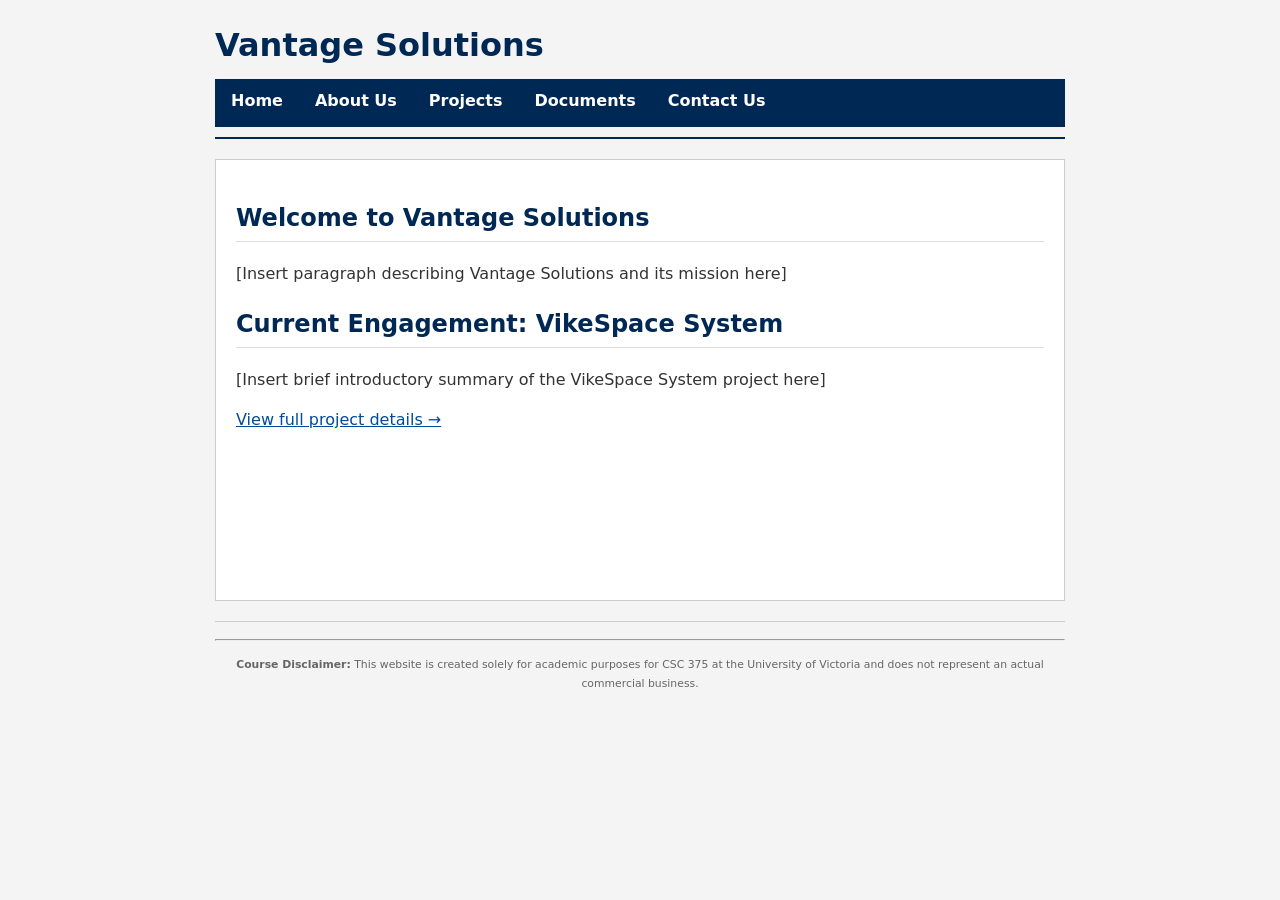
==== CSC 375 website/index.html @ c785ec37 "Ideation 1.1" ====
<!DOCTYPE html>
<html lang="en">
<head>
    <meta charset="UTF-8">
    <title>Home - Vantage Solutions</title>
    <link rel="stylesheet" href="style.css">

</head>
<body>

    <header>
        <h1>Vantage Solutions</h1>
        <nav>
            <ul>
                <li><a href="index.html">Home</a></li>
                <li><a href="about.html">About Us</a></li>
                <li><a href="project.html">Projects</a></li>
                <li><a href="documents.html">Documents</a></li>
                <li><a href="contact.html">Contact Us</a></li>
            </ul>
        </nav>
    </header>

    <main>
        <section>
            <h2>Welcome to Vantage Solutions</h2>
            <p>[Insert paragraph describing Vantage Solutions and its mission here]</p>
        </section>

        <section>
            <h2>Current Engagement: VikeSpace System</h2>
            <p>[Insert brief introductory summary of the VikeSpace System project here]</p>
            <p><a href="project.html">View full project details &rarr;</a></p>
        </section>
    </main>

    <footer>
        <hr>
        <p><small><strong>Course Disclaimer:</strong> This website is created solely for academic purposes for CSC 375 at the University of Victoria and does not represent an actual commercial business.</small></p>
    </footer>

</body>
</html>
---- CSC 375 website/style.css ----
body {
    font-family: system-ui, -apple-system, BlinkMacSystemFont, 'Segoe UI', Roboto, Oxygen, Ubuntu, Cantarell, 'Open Sans', 'Helvetica Neue', sans-serif;
    line-height: 1.5;
    margin: 20px auto;
    max-width: 850px;
    padding: 0 15px;
    background-color: #f4f4f4;
    color: #333333;
}

/* Header & Title */
header {
    border-bottom: 2px solid #002855;
    padding-bottom: 10px;
    margin-bottom: 20px;
}

header h1 {
    color: #002855;
    margin-bottom: 10px;
}

/* Navigation Bar */
nav ul {
    list-style-type: none;
    padding: 0;
    margin: 0;
    background-color: #002855;
    overflow: hidden;
}

nav li {
    float: left;
}

nav li a {
    display: block;
    color: white;
    text-align: center;
    padding: 10px 16px;
    text-decoration: none;
    font-weight: bold;
}

nav li a:hover {
    background-color: #004b99;
}

/* Clear float after navigation */
nav::after {
    content: "";
    display: table;
    clear: both;
}

/* Content Container */
main {
    background-color: #ffffff;
    padding: 20px;
    border: 1px solid #cccccc;
    min-height: 400px;
}

h2 {
    color: #002855;
    border-bottom: 1px solid #dddddd;
    padding-bottom: 5px;
    margin-top: 20px;
}

h3 {
    color: #444444;
    margin-top: 15px;
}

p {
    margin-bottom: 12px;
}

/* Links */
a {
    color: #004b99;
}

a:hover {
    color: #001f40;
}

/* Team Member Cards (About Page) */
article {
    border: 1px solid #dddddd;
    padding: 12px;
    margin-bottom: 15px;
    background-color: #fafafa;
}

article img {
    float: left;
    margin-right: 15px;
    margin-bottom: 5px;
    border: 1px solid #cccccc;
}

article::after {
    content: "";
    display: table;
    clear: both;
}

/* Lists and Tables */
ul {
    margin-left: 20px;
    margin-bottom: 15px;
}

li {
    margin-bottom: 4px;
}

/* Footer / Disclaimer */
footer {
    margin-top: 20px;
    padding-top: 10px;
    border-top: 1px solid #cccccc;
    color: #666666;
    font-size: 13px;
    text-align: center;
}
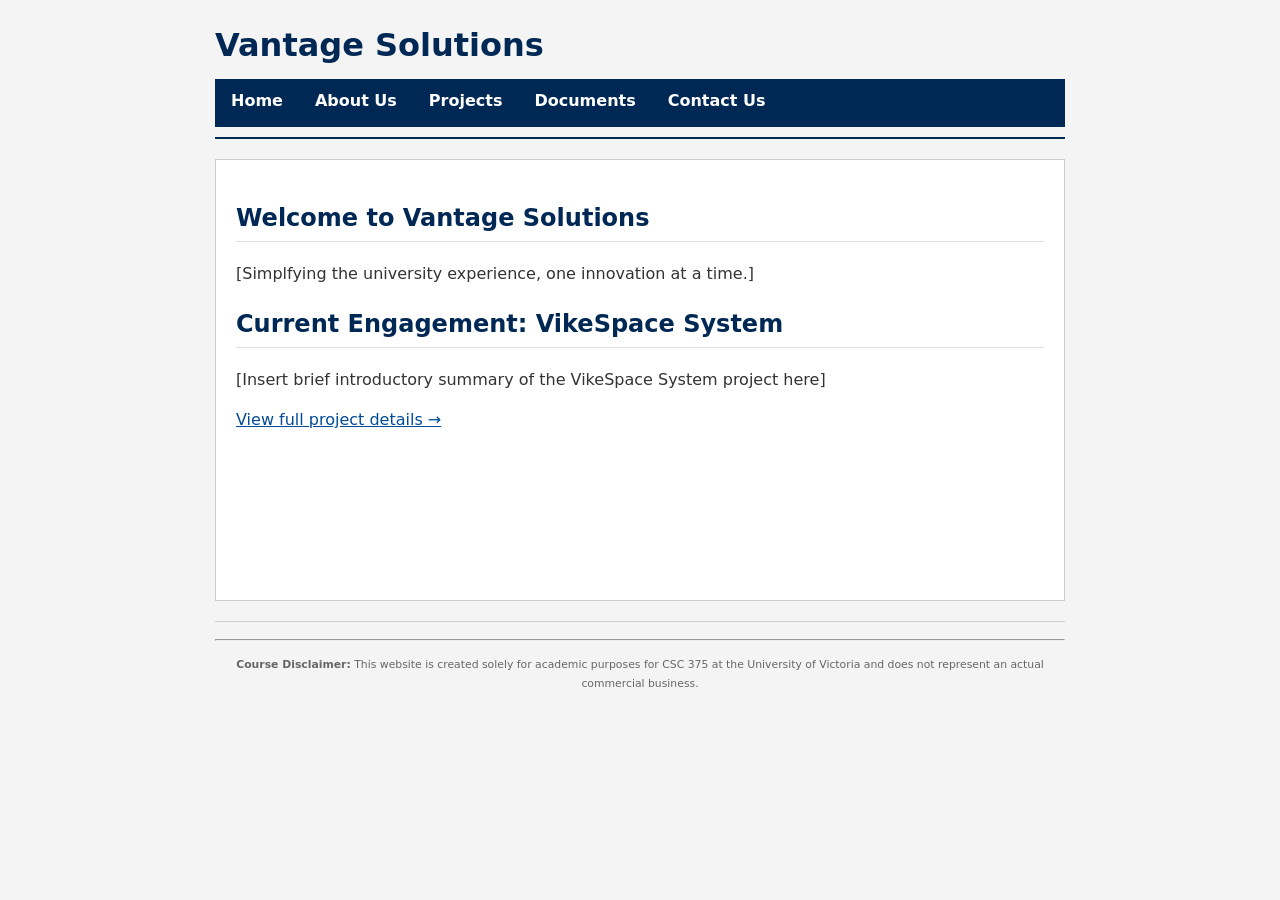
==== commit cfda2d21: "Update mission statement in index.html" ====
--- a/CSC 375 website/index.html
+++ b/CSC 375 website/index.html
@@ -24,7 +24,7 @@
     <main>
         <section>
             <h2>Welcome to Vantage Solutions</h2>
-            <p>[Insert paragraph describing Vantage Solutions and its mission here]</p>
+            <p>[Simplfying the university experience, one innovation at a time.]</p>
         </section>
 
         <section>
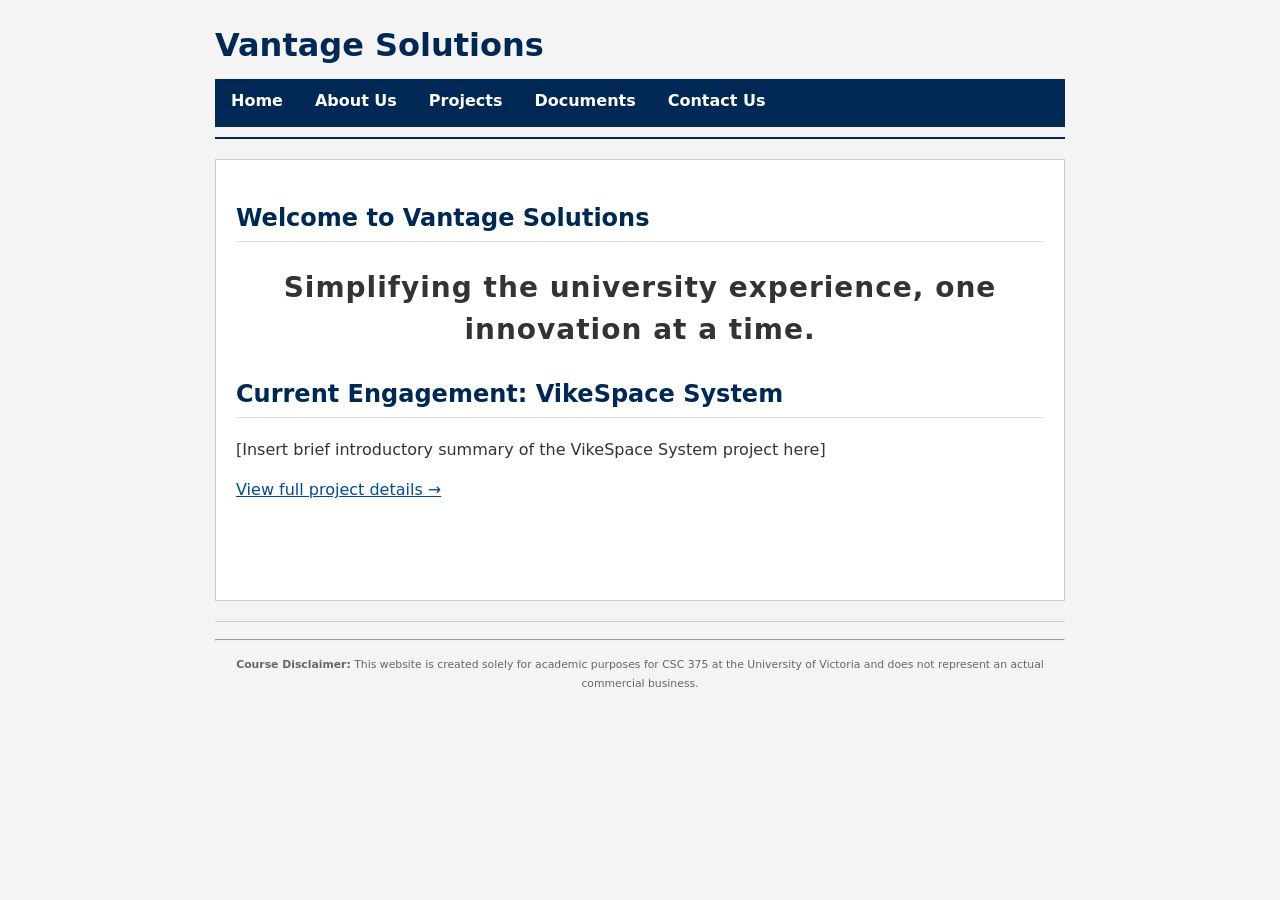
==== commit 53370aa3: "Update welcome message styling in index.html" ====
--- a/CSC 375 website/index.html
+++ b/CSC 375 website/index.html
@@ -24,7 +24,9 @@
     <main>
         <section>
             <h2>Welcome to Vantage Solutions</h2>
-            <p>[Simplfying the university experience, one innovation at a time.]</p>
+            <p style="font-size: 28px; font-weight: 700; text-align: center; letter-spacing: 1px; margin: 25px auto;">
+    Simplifying the university experience, one innovation at a time.
+</p>
         </section>
 
         <section>
